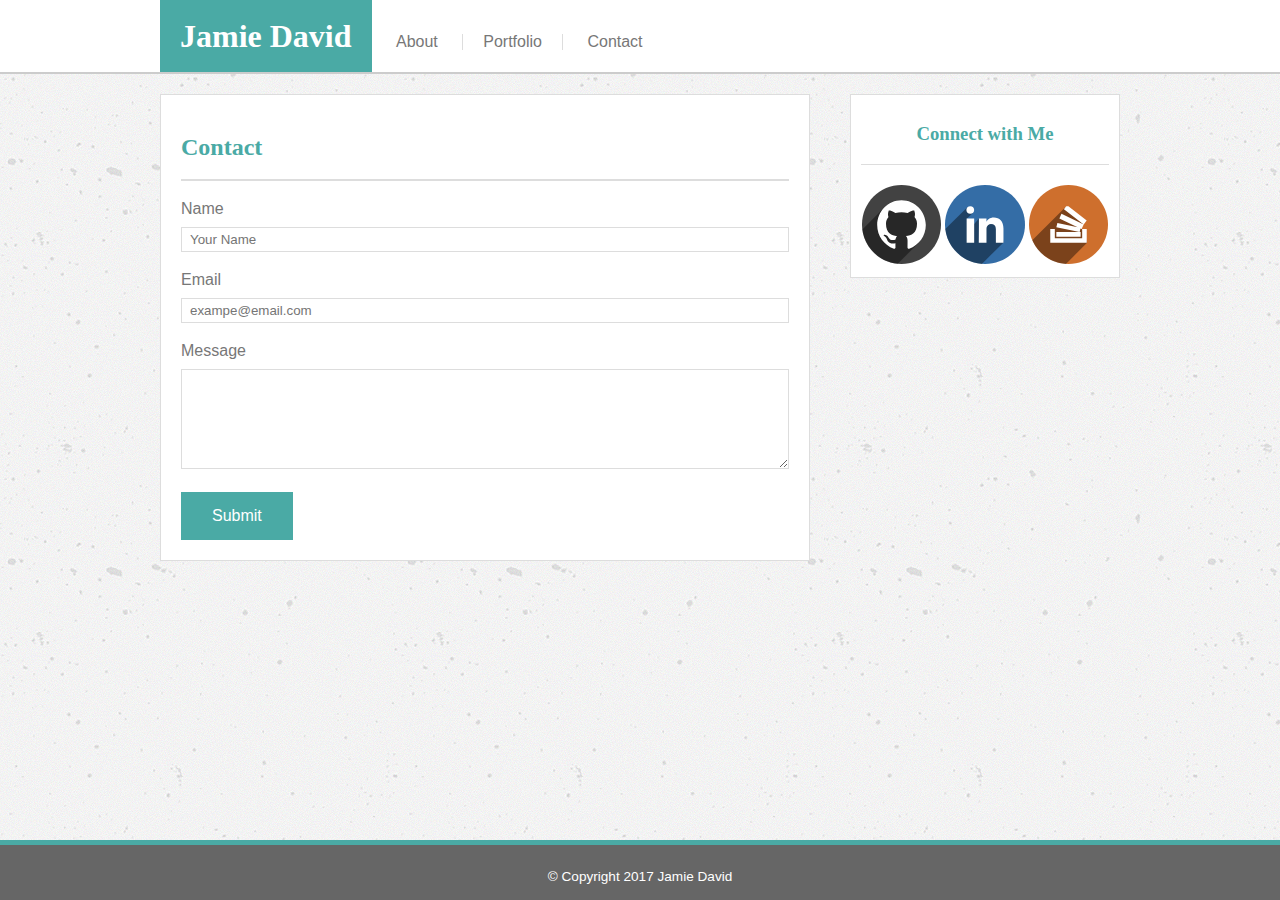
==== contact.html @ 7c3a607e "init" ====
<!DOCTYPE html>
<html>
<head>
	<title>Jamie David | Contact</title>
	<!-- Viewport for responsiveness -->
	<meta name="viewport" content="width=device-width, initial-scale=1.0">
	<!-- Reset CSS from Meyersweb http://meyerweb.com/eric/tools/css/reset/reset.css -->
	<link rel="stylesheet" type="text/css" href="assets/css/reset.css">
	<!-- Custom CSS styles -->
	<link rel="stylesheet" type="text/css" href="assets/css/style.css">
</head>
<body>
	<!-- START NAV BAR -->
	<nav>
		<div class="container">
			<h1 class="logo">Jamie David</h1>
			<ul class="nav-tabs">
				<li><a href="index.html">About</a></li>
				<li class="nav-border"><a href="portfolio.html">Portfolio</a></li>
				<li><a href="contact.html">Contact</a></li>
			</ul>
		</div>
	</nav>
	<!-- END NAV BAR -->
	<!-- START CONTENT AREA -->
	<div class="container">
		<div class="content">
			<!-- START MAIN CONTENT -->
			<div class="main-section">
				<h2>Contact</h2>
				<form>
					<label>
						Name<br>
						<input type="text" name="name" placeholder="Your Name">
					</label>
					<label>
						Email<br>
						<input type="text" name="email" placeholder="exampe@email.com">
					</label>
					<label>
						Message<br>
						<textarea></textarea>
					</label>
					<a href="#">
						<div id="button">Submit</div>
					</a>
				</form>
			</div>
			<!-- END MAIN CONTENT -->
			<!-- START SIDEBAR -->
			<div class="sidebar">
				<h3>Connect with Me</h3>
				<a href="https://github.com/jjdavid14" target="_blank">
					<img src="assets/images/if_github_287756.svg" alt="Github Icon">
				</a>
				<a href="https://www.linkedin.com/in/jjdavid14/" target="_blank">
					<img src="assets/images/if_linkedin_287735.svg" alt="Linkedin Icon">
				</a>
				<a href="#">
					<img src="assets/images/if_stackoverflow__287696.svg" alt="Stackoverflow Icon">
				</a>
			</div>
			<!-- END SIDEBAR -->
		</div>
	</div>
	<!-- END CONTENT AREA -->
	<!-- START FOOTER -->
	<footer>
		&copy; Copyright 2017 Jamie David
	</footer>
	<!-- END FOOTER -->
</body>
</html>
---- assets/css/style.css ----
* {
	box-sizing: border-box;
}

body {
	background-image: url("../concrete-texture/concrete-texture.png");
	font-family: 'Arial', 'Helvetica Neue', Helvetica, sans-serif;
	color: #777;
}

h1 {
	font-size: 2em;
}

h2 {
	font-size: 1.5em;
	color: #4aaaa5;
	border-bottom: 2px solid #ddd;
	padding: 20px 0;
	margin-bottom: 20px;
}

h3 {
	font-size: 1.17em;
	color: #4aaaa5;
	border-bottom: 1px solid #ddd;
	padding: 20px 0;
	margin-bottom: 20px;
}

h1, h2, h3, h5 {
	font-family: 'Georgia', Times, Times New Roman, serif;
	font-weight: bold;
}

.container {
	width: 960px;
	margin: auto;
}

/* NAV BAR */
.logo {
	color: #fff;
	padding: 20px;
	background-color: #4aaaa5;
	display: inline-block;
}

nav {
	border-bottom: 2px solid #ccc;
	background-color: #fff;
}

ul.nav-tabs {
	display: inline;
	border: none;
}

.nav-tabs li {
	list-style: none;
	display: inline-block;
	padding: 0 20px;
}

.nav-tabs li a {
	text-decoration: none;
	color: #777;
}

.nav-tabs li a:hover {
	color: #4aaaa5;
}

.nav-border {
	border-right: 1px solid #ddd;
	border-left: 1px solid #ddd;
}

/* CONTENT AREA */

.content {
	margin-top: 20px;
}

.main-section {
	float: left;
	width: 650px;
	border: 1px solid #ddd;
	background-color: #fff;
	padding: 20px;
	margin-bottom: 65px;
}

/* MAIN CONTENT - ABOUT ME */

.main-section img {
	width: 150px;
	float: left;
	margin-right: 20px;
	margin-bottom: 10px;
}

.main-section p {
	line-height: 1.5;
}

.about-link a {
	color: #4aaaa5;
	text-decoration: underline;
}

/* MAIN CONTENT - PORTFOLIO */

.project-item {
	position: relative;
	float: left;
	width: 48%;
	margin-bottom: 20px;
}

.left {
	float: left;
}


.right {
	float: right;
}

.project-item img {
	width: 100%;
	margin: 0;
}

.overlay {
	display: hidden;
}

.overlay {
	width: 100%;
	height: 152px;
	background-color: rgba(74,170,175,0.0);
	position: absolute;
}


.overlay:hover {
	background-color: rgba(74,170,175,0.5);
}

.project-item h5 {
	width: 100%;
	color: #fff;
	font-weight: normal;
	text-align: center;
	background-color: #4aaaa5;
	position: absolute;
	padding: 15px 0;
	margin-top: 100px;
}

/* MAIN CONTENT - CONTACT */

label {
	display: block;
	margin: 20px 0;
}

input, textarea {
	margin-top: 10px;
	width: 100%;
	border: 1px solid #ddd;
}

input {
	padding: 4px 8px;
}

textarea {
	height: 100px;
}

#button:hover {
	background-color: #fff;
	border: 1px solid #ddd;
	color: #4aaaa5;
}

#button {
	display: inline-block;
	background-color: #4aaaa5;
	border: 1px solid #4aaaa5;
	color: #fff;
	padding: 15px 30px;
}

/* SIDEBAR */

.sidebar {
	float: right;
	width: 270px;
	border: 1px solid #ddd;
	background-color: #fff;
	padding: 10px;
	text-align: center;
}

.sidebar a {
	text-decoration: none;
}

.sidebar a img {
	width: 32%;
}

/* FOOTER */

footer {
	position: fixed;
	bottom: 0;
	width: 100%;
	height: 60px;
	padding-top: 25px;
	background-color: #666;
	text-align: center;
	border-top: 5px solid #4aaaa5;
	font-size: 0.85em;
	color: #fff;
}



/* --------- MEDIA QUERIES --------- */

@media (max-width: 980px) {
	
	.container {
		width: 77.55%;
	}

	ul.nav-tabs {
		display: block;
		float: right;
		margin-left: 0;
		padding-top: 33px;
	}

	.main-section {
		width: 59.21%;
	}

	.project-item {
		width: 100%;
	}

	.project-item h5 {
		position: absolute;
		bottom: 6px;
		margin-top: 0;
	}

	.sidebar {
		width: 35.53%;
	}

}

@media (max-width: 768px) {

	.container {
		width: 93.75%;
	}

	ul.nav-tabs {
		margin-left: 0;
	}

	.main-section {
		margin-bottom: 20px;
	}

	.main-section, .sidebar {
		width: 100%;
	}

	.project-item {
		width: 48%;
	}

	.sidebar {
		float: left;
		text-align: left;
		margin-bottom: 80px;
		padding: 0 20px 20px 20px;
	}

	.sidebar a img {
		width: 55px;
	}

}

@media (max-width: 640px) {

	nav {
		position: static;
		margin-bottom: 20px;
	}

	.container {
		width: 100%;
	}
	
	.logo {
		padding: 20px 0;
		display: block;
		text-align: center;
	}

	ul.nav-tabs {
		float: none;
		display: block;
		height: 36px;
		margin: 0;
		padding: 10px 0;
	}

	.nav-tabs li {
		width: 32.33%;
		padding: 0;
		text-align: center;
	}

	.content {
		width: 95.31%;
		margin: 0 auto;
	}

	.main-section img {
		float: none;
		width: 200px;
		display: block;
		margin: 0 auto 10px;
	}

	.project-item {
		width: 100%;
	}

	.project-item img {
		width: 100%;
		margin: 0;
	}

}
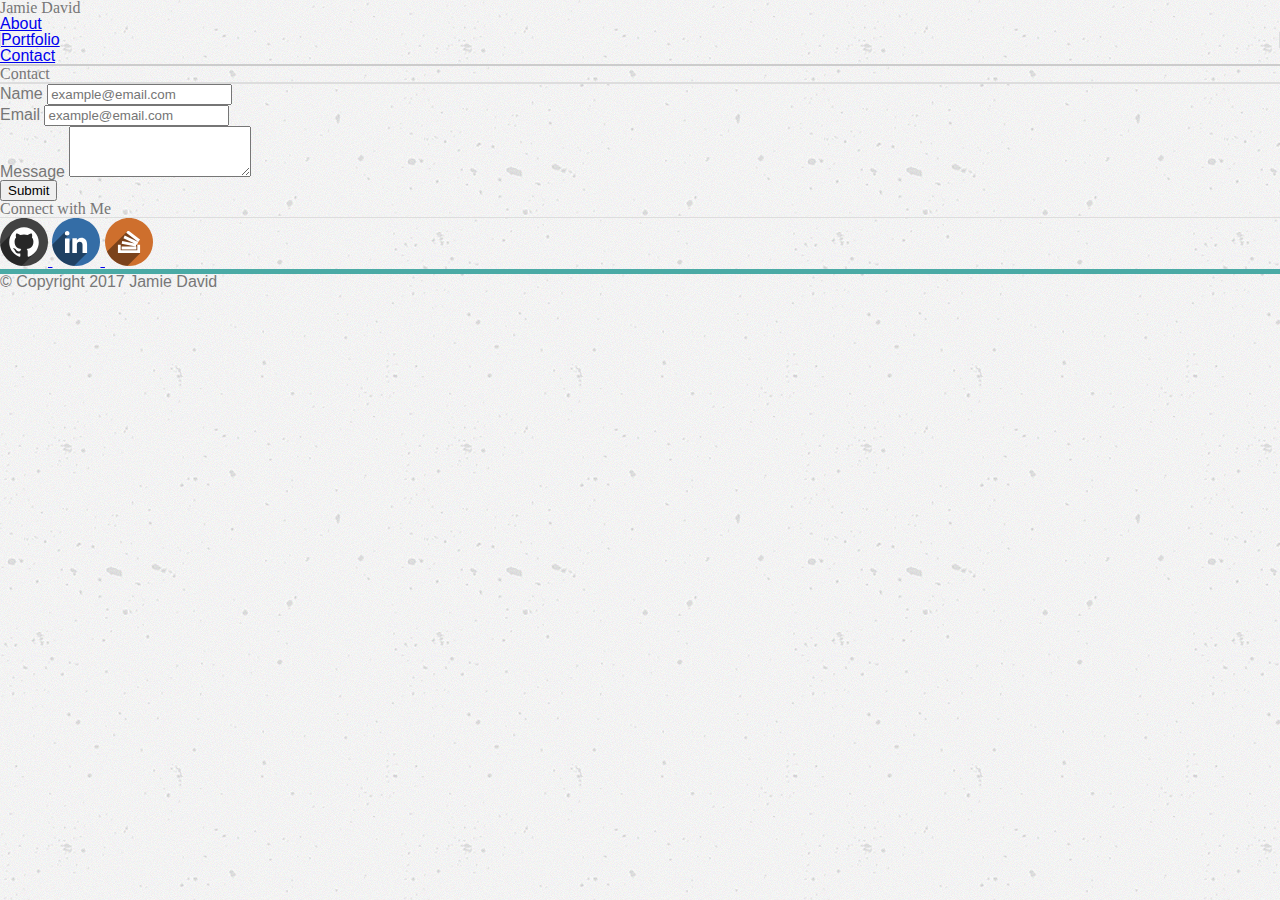
==== commit fcc124e1: "finish contact responsiveness" ====
--- a/contact.html
+++ b/contact.html
@@ -6,67 +6,81 @@
 	<meta name="viewport" content="width=device-width, initial-scale=1.0">
 	<!-- Reset CSS from Meyersweb http://meyerweb.com/eric/tools/css/reset/reset.css -->
 	<link rel="stylesheet" type="text/css" href="assets/css/reset.css">
+	<!-- Bootstrap CSS -->
+	<link rel="stylesheet" href="https://maxcdn.bootstrapcdn.com/bootstrap/4.0.0-beta.2/css/bootstrap.min.css" integrity="sha384-PsH8R72JQ3SOdhVi3uxftmaW6Vc51MKb0q5P2rRUpPvrszuE4W1povHYgTpBfshb" crossorigin="anonymous">
 	<!-- Custom CSS styles -->
 	<link rel="stylesheet" type="text/css" href="assets/css/style.css">
 </head>
 <body>
 	<!-- START NAV BAR -->
-	<nav>
-		<div class="container">
-			<h1 class="logo">Jamie David</h1>
-			<ul class="nav-tabs">
-				<li><a href="index.html">About</a></li>
-				<li class="nav-border"><a href="portfolio.html">Portfolio</a></li>
-				<li><a href="contact.html">Contact</a></li>
+	<nav class="navbar navbar-default bg-white p-0">
+		<div class="container px-0">
+			<div class="navbar-header">
+				<h2 class="d-inline-block bg-info text-white p-3 m-0">Jamie David</h2>
+			</div>
+			<ul class="nav navbar-nav navbar-right nav-tabs d-inline border-0">
+				<li class="d-inline-block pr-4"><a class="text-secondary" href="#">About</a></li>
+				<li class="d-inline-block nav-border px-4"><a class="text-secondary" href="#">Portfolio</a></li>
+				<li class="d-inline-block pl-4"><a class="text-secondary" href="#">Contact</a></li>
 			</ul>
 		</div>
 	</nav>
 	<!-- END NAV BAR -->
-	<!-- START CONTENT AREA -->
+	<!-- START CONTAINER -->
 	<div class="container">
-		<div class="content">
+		<!-- START CONTENT AREA -->
+		<div class="row my-3">
 			<!-- START MAIN CONTENT -->
-			<div class="main-section">
-				<h2>Contact</h2>
+			<div class="col-12 col-lg-7 mb-5 bg-white border">
+				<div class="page-header">
+					<h3 class="font-weight-bold text-info py-4 mb-3">Contact</h3>
+				</div>
 				<form>
-					<label>
-						Name<br>
-						<input type="text" name="name" placeholder="Your Name">
-					</label>
-					<label>
-						Email<br>
-						<input type="text" name="email" placeholder="exampe@email.com">
-					</label>
-					<label>
-						Message<br>
-						<textarea></textarea>
-					</label>
-					<a href="#">
-						<div id="button">Submit</div>
-					</a>
+					<div class="form-group">
+						<label for="name">Name</label>
+						<input type="text" class="form-control" id="name" placeholder="example@email.com">
+					</div>
+					<div class="form-group">
+						<label for="email">Email</label>
+						<input type="email" class="form-control" id="email" placeholder="example@email.com">
+					</div>
+					<div class="form-group">
+						<label for="textarea">Message</label>
+						<textarea class="form-control" id="textarea" rows="3"></textarea>
+					</div>
+					<button type="submit" class="btn btn-info mb-2">Submit</button>
 				</form>
 			</div>
 			<!-- END MAIN CONTENT -->
 			<!-- START SIDEBAR -->
-			<div class="sidebar">
-				<h3>Connect with Me</h3>
-				<a href="https://github.com/jjdavid14" target="_blank">
-					<img src="assets/images/if_github_287756.svg" alt="Github Icon">
-				</a>
-				<a href="https://www.linkedin.com/in/jjdavid14/" target="_blank">
-					<img src="assets/images/if_linkedin_287735.svg" alt="Linkedin Icon">
-				</a>
-				<a href="#">
-					<img src="assets/images/if_stackoverflow__287696.svg" alt="Stackoverflow Icon">
-				</a>
+			<div class="col-12 col-lg-4 offset-lg-1 p-0 mb-5">
+				<div class="card border">
+					<div class="card-body">
+						<h5 class="font-weight-bold text-info py-3 mb-3">Connect with Me</h5>
+						<a href="https://github.com/jjdavid14" target="_blank">
+							<img src="assets/images/if_github_287756.svg" alt="Github Icon">
+						</a>
+						<a href="https://www.linkedin.com/in/jjdavid14/" target="_blank">
+							<img src="assets/images/if_linkedin_287735.svg" alt="Linkedin Icon">
+						</a>
+						<a href="#">
+							<img src="assets/images/if_stackoverflow__287696.svg" alt="Stackoverflow Icon">
+						</a>
+					</div>
+				</div>
 			</div>
 			<!-- END SIDEBAR -->
 		</div>
+		<!-- END CONTENT AREA -->
 	</div>
-	<!-- END CONTENT AREA -->
+	<!-- END CONTAINER -->
 	<!-- START FOOTER -->
-	<footer>
-		&copy; Copyright 2017 Jamie David
+	<footer class="footer fixed-bottom bg-dark">
+		<div class="container">
+			<p class="text-center text-white py-2 m-0">
+				<small>&copy; Copyright 2017 Jamie David</small>
+			</p>
+		</div>
 	</footer>
 	<!-- END FOOTER -->
 </body>
--- a/assets/css/style.css
+++ b/assets/css/style.css
@@ -8,67 +8,26 @@
 	color: #777;
 }
 
-h1 {
-	font-size: 2em;
+h3 {
+	border-bottom: 2px solid #ddd;
 }
 
-h2 {
-	font-size: 1.5em;
-	color: #4aaaa5;
-	border-bottom: 2px solid #ddd;
-	padding: 20px 0;
-	margin-bottom: 20px;
+h5 {
+	border-bottom: 1px solid #ddd;
 }
 
-h3 {
-	font-size: 1.17em;
-	color: #4aaaa5;
-	border-bottom: 1px solid #ddd;
-	padding: 20px 0;
-	margin-bottom: 20px;
-}
-
-h1, h2, h3, h5 {
+h2, h3, h5 {
 	font-family: 'Georgia', Times, Times New Roman, serif;
-	font-weight: bold;
-}
-
-.container {
-	width: 960px;
-	margin: auto;
 }
 
 /* NAV BAR */
-.logo {
-	color: #fff;
-	padding: 20px;
-	background-color: #4aaaa5;
-	display: inline-block;
-}
 
 nav {
 	border-bottom: 2px solid #ccc;
-	background-color: #fff;
-}
-
-ul.nav-tabs {
-	display: inline;
-	border: none;
-}
-
-.nav-tabs li {
-	list-style: none;
-	display: inline-block;
-	padding: 0 20px;
-}
-
-.nav-tabs li a {
-	text-decoration: none;
-	color: #777;
 }
 
 .nav-tabs li a:hover {
-	color: #4aaaa5;
+	color: #17a2b8!important;
 }
 
 .nav-border {
@@ -78,36 +37,7 @@
 
 /* CONTENT AREA */
 
-.content {
-	margin-top: 20px;
-}
-
-.main-section {
-	float: left;
-	width: 650px;
-	border: 1px solid #ddd;
-	background-color: #fff;
-	padding: 20px;
-	margin-bottom: 65px;
-}
-
 /* MAIN CONTENT - ABOUT ME */
-
-.main-section img {
-	width: 150px;
-	float: left;
-	margin-right: 20px;
-	margin-bottom: 10px;
-}
-
-.main-section p {
-	line-height: 1.5;
-}
-
-.about-link a {
-	color: #4aaaa5;
-	text-decoration: underline;
-}
 
 /* MAIN CONTENT - PORTFOLIO */
 
@@ -161,196 +91,58 @@
 
 /* MAIN CONTENT - CONTACT */
 
-label {
-	display: block;
-	margin: 20px 0;
-}
-
-input, textarea {
-	margin-top: 10px;
-	width: 100%;
-	border: 1px solid #ddd;
-}
-
-input {
-	padding: 4px 8px;
-}
-
-textarea {
-	height: 100px;
-}
-
-#button:hover {
-	background-color: #fff;
-	border: 1px solid #ddd;
-	color: #4aaaa5;
-}
-
-#button {
-	display: inline-block;
-	background-color: #4aaaa5;
-	border: 1px solid #4aaaa5;
-	color: #fff;
-	padding: 15px 30px;
-}
-
 /* SIDEBAR */
-
-.sidebar {
-	float: right;
-	width: 270px;
-	border: 1px solid #ddd;
-	background-color: #fff;
-	padding: 10px;
-	text-align: center;
-}
-
-.sidebar a {
-	text-decoration: none;
-}
-
-.sidebar a img {
-	width: 32%;
-}
 
 /* FOOTER */
 
 footer {
-	position: fixed;
-	bottom: 0;
-	width: 100%;
-	height: 60px;
-	padding-top: 25px;
-	background-color: #666;
-	text-align: center;
 	border-top: 5px solid #4aaaa5;
-	font-size: 0.85em;
-	color: #fff;
 }
 
 
 
 /* --------- MEDIA QUERIES --------- */
 
-@media (max-width: 980px) {
-	
-	.container {
-		width: 77.55%;
+@media (min-width: 980px) and (max-width: 1023px) {
+	.col-lg-7 {
+		flex: 0 0 58.333333%;
+		max-width: 58.333333%;
 	}
 
-	ul.nav-tabs {
-		display: block;
-		float: right;
-		margin-left: 0;
-		padding-top: 33px;
+	.col-lg-4 {
+		flex: 0 0 33.333333%;
+		max-width: 33%;
 	}
 
-	.main-section {
-		width: 59.21%;
+	.offset-lg-1 {
+		margin-left: 8.333333%;
 	}
 
-	.project-item {
-		width: 100%;
+	.img-thumbnail {
+		float: none!important;
+		width: 40%!important;
+		margin-left:28%!important;
+	}
+}
+
+@media (max-width: 767px) {
+	.navbar > .container {
+		max-width: 100%;
 	}
 
-	.project-item h5 {
-		position: absolute;
-		bottom: 6px;
-		margin-top: 0;
-	}
-
-	.sidebar {
-		width: 35.53%;
-	}
-
-}
-
-@media (max-width: 768px) {
-
-	.container {
-		width: 93.75%;
-	}
-
-	ul.nav-tabs {
-		margin-left: 0;
-	}
-
-	.main-section {
-		margin-bottom: 20px;
-	}
-
-	.main-section, .sidebar {
+	.navbar-header, h2 {
 		width: 100%;
-	}
-
-	.project-item {
-		width: 48%;
-	}
-
-	.sidebar {
-		float: left;
-		text-align: left;
-		margin-bottom: 80px;
-		padding: 0 20px 20px 20px;
-	}
-
-	.sidebar a img {
-		width: 55px;
-	}
-
-}
-
-@media (max-width: 640px) {
-
-	nav {
-		position: static;
-		margin-bottom: 20px;
-	}
-
-	.container {
-		width: 100%;
-	}
-	
-	.logo {
-		padding: 20px 0;
-		display: block;
 		text-align: center;
 	}
 
-	ul.nav-tabs {
-		float: none;
-		display: block;
-		height: 36px;
-		margin: 0;
+	ul {
+		margin: 0 auto;
 		padding: 10px 0;
 	}
 
-	.nav-tabs li {
-		width: 32.33%;
-		padding: 0;
-		text-align: center;
+	.img-thumbnail {
+		float: none!important;
+		width: 40%!important;
+		margin-left:28%!important;
 	}
-
-	.content {
-		width: 95.31%;
-		margin: 0 auto;
-	}
-
-	.main-section img {
-		float: none;
-		width: 200px;
-		display: block;
-		margin: 0 auto 10px;
-	}
-
-	.project-item {
-		width: 100%;
-	}
-
-	.project-item img {
-		width: 100%;
-		margin: 0;
-	}
-
-}
-
+}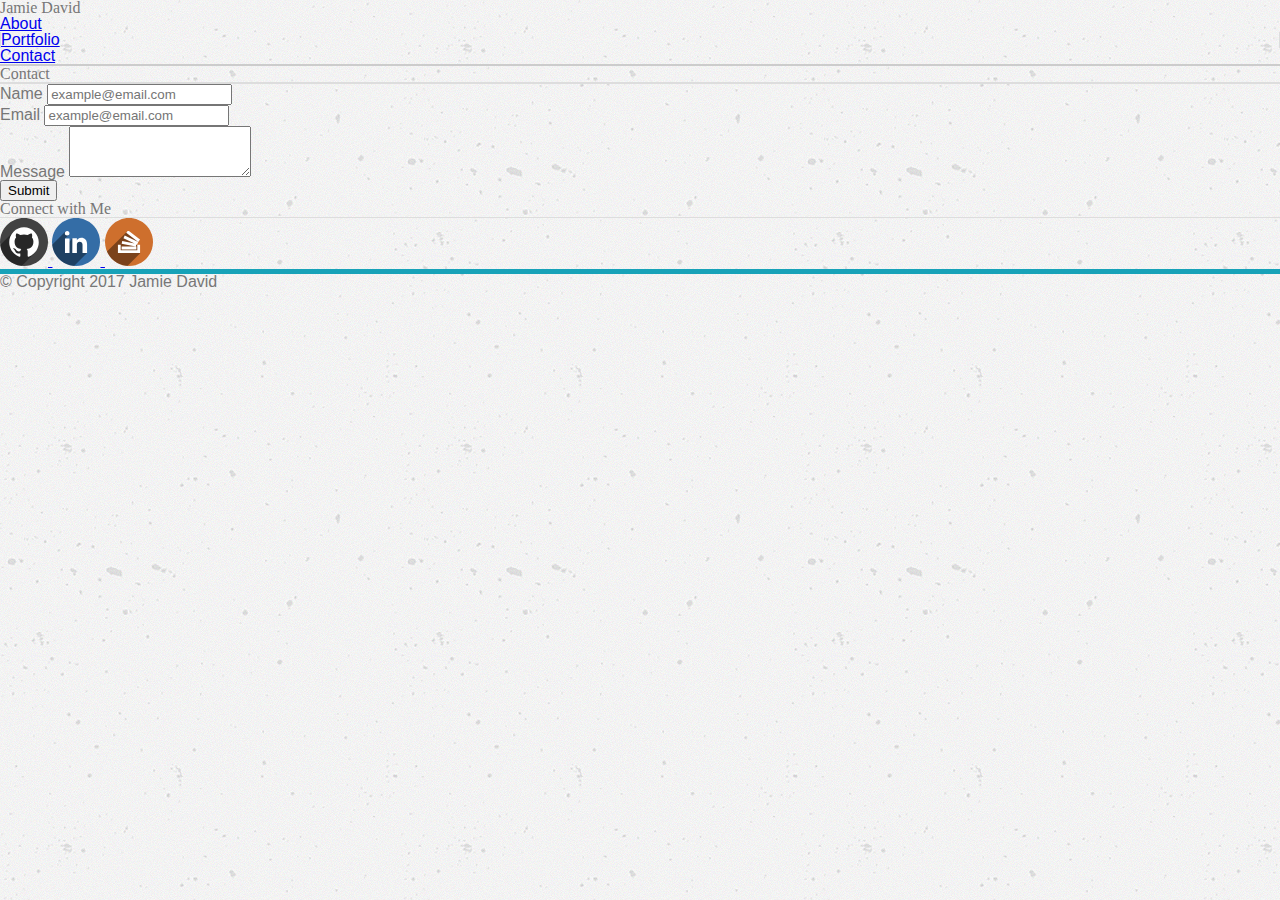
==== commit c54bedd3: "fixed nav links" ====
--- a/contact.html
+++ b/contact.html
@@ -19,9 +19,9 @@
 				<h2 class="d-inline-block bg-info text-white p-3 m-0">Jamie David</h2>
 			</div>
 			<ul class="nav navbar-nav navbar-right nav-tabs d-inline border-0">
-				<li class="d-inline-block pr-4"><a class="text-secondary" href="#">About</a></li>
-				<li class="d-inline-block nav-border px-4"><a class="text-secondary" href="#">Portfolio</a></li>
-				<li class="d-inline-block pl-4"><a class="text-secondary" href="#">Contact</a></li>
+				<li class="d-inline-block pr-4"><a class="text-secondary" href="index.html">About</a></li>
+				<li class="d-inline-block nav-border px-4"><a class="text-secondary" href="portfolio.html">Portfolio</a></li>
+				<li class="d-inline-block pl-4"><a class="text-secondary" href="contact.html">Contact</a></li>
 			</ul>
 		</div>
 	</nav>
--- a/assets/css/style.css
+++ b/assets/css/style.css
@@ -16,7 +16,7 @@
 	border-bottom: 1px solid #ddd;
 }
 
-h2, h3, h5 {
+h2, h3, h5, h6 {
 	font-family: 'Georgia', Times, Times New Roman, serif;
 }
 
@@ -35,42 +35,11 @@
 	border-left: 1px solid #ddd;
 }
 
-/* CONTENT AREA */
-
-/* MAIN CONTENT - ABOUT ME */
-
 /* MAIN CONTENT - PORTFOLIO */
 
-.project-item {
-	position: relative;
-	float: left;
-	width: 48%;
-	margin-bottom: 20px;
-}
-
-.left {
-	float: left;
-}
-
-
-.right {
-	float: right;
-}
-
-.project-item img {
-	width: 100%;
-	margin: 0;
-}
-
 .overlay {
-	display: hidden;
-}
-
-.overlay {
-	width: 100%;
-	height: 152px;
+	width: calc(100% - 30px);
 	background-color: rgba(74,170,175,0.0);
-	position: absolute;
 }
 
 
@@ -78,25 +47,15 @@
 	background-color: rgba(74,170,175,0.5);
 }
 
-.project-item h5 {
-	width: 100%;
-	color: #fff;
-	font-weight: normal;
-	text-align: center;
-	background-color: #4aaaa5;
-	position: absolute;
-	padding: 15px 0;
-	margin-top: 100px;
+h6 {
+	width: calc(100% - 30px);
+	bottom: 0;
 }
-
-/* MAIN CONTENT - CONTACT */
-
-/* SIDEBAR */
 
 /* FOOTER */
 
 footer {
-	border-top: 5px solid #4aaaa5;
+	border-top: 5px solid #17a2b8;
 }
 
 
@@ -104,6 +63,11 @@
 /* --------- MEDIA QUERIES --------- */
 
 @media (min-width: 980px) and (max-width: 1023px) {
+	.col-md-6 {
+		flex: 0 0 100%;
+		max-width: 100%;
+	}
+
 	.col-lg-7 {
 		flex: 0 0 58.333333%;
 		max-width: 58.333333%;
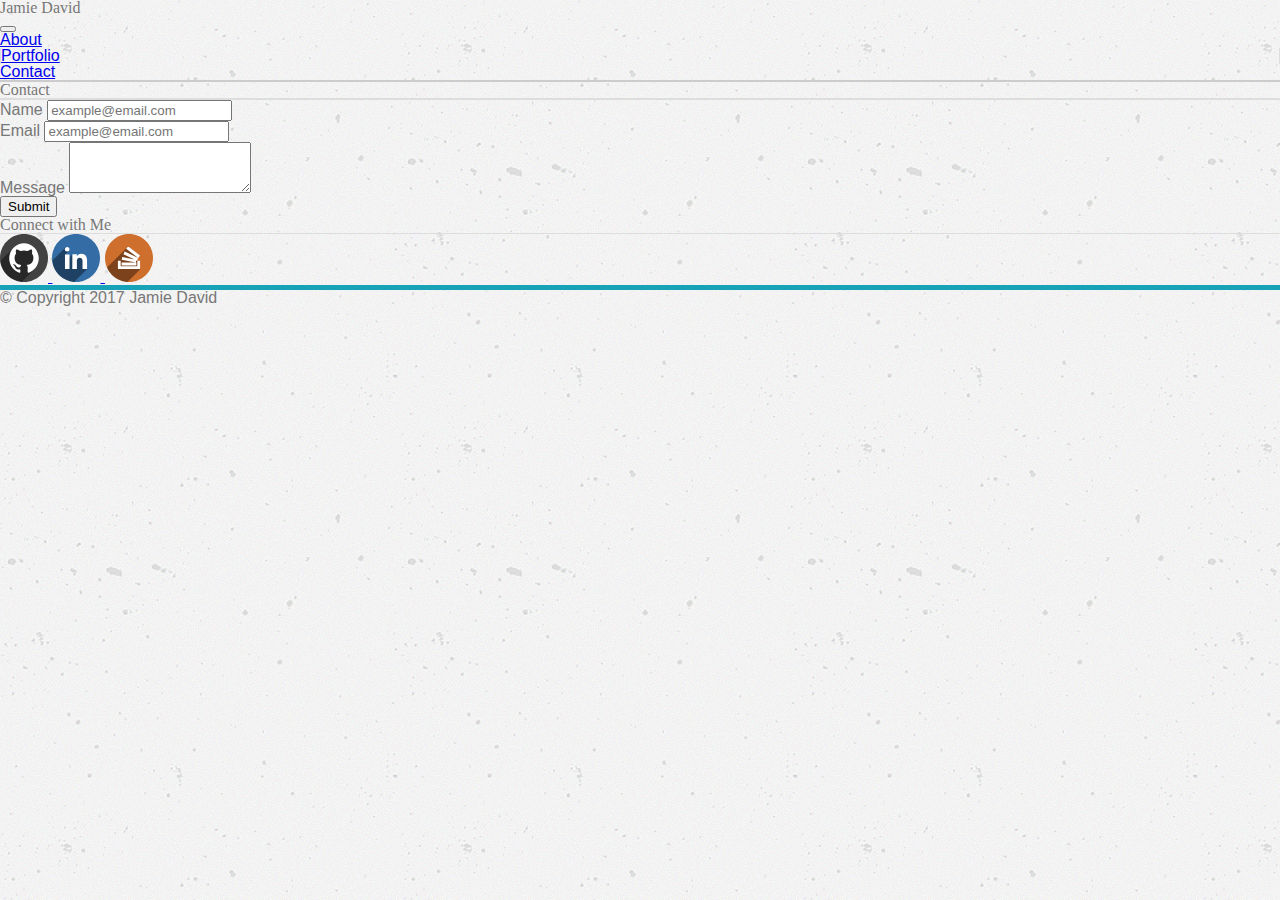
==== commit 3014ff6b: "change to match spec more" ====
--- a/contact.html
+++ b/contact.html
@@ -13,16 +13,24 @@
 </head>
 <body>
 	<!-- START NAV BAR -->
-	<nav class="navbar navbar-default bg-white p-0">
-		<div class="container px-0">
-			<div class="navbar-header">
-				<h2 class="d-inline-block bg-info text-white p-3 m-0">Jamie David</h2>
-			</div>
-			<ul class="nav navbar-nav navbar-right nav-tabs d-inline border-0">
-				<li class="d-inline-block pr-4"><a class="text-secondary" href="index.html">About</a></li>
-				<li class="d-inline-block nav-border px-4"><a class="text-secondary" href="portfolio.html">Portfolio</a></li>
-				<li class="d-inline-block pl-4"><a class="text-secondary" href="contact.html">Contact</a></li>
+	<nav class="navbar navbar-expand-md navbar-light bg-light px-4 py-0">
+		<h2 class="bg-info text-white p-3 mb-0">Jamie David</h2>
+		<button class="navbar-toggler" type="button" data-toggle="collapse" data-target="#navbarText" aria-controls="navbarText" aria-expanded="false" aria-label="Toggle navigation">
+			<span class="navbar-toggler-icon"></span>
+		</button>
+		<div class="collapse navbar-collapse" id="navbarText">
+			<ul class="navbar-nav ml-auto">
+				<li class="nav-item">
+					<a class="nav-link py-0" href="index.html">About</a>
+				</li>
+				<li class="nav-item nav-border">
+					<a class="nav-link py-0" href="portfolio.html">Portfolio</a>
+				</li>
+				<li class="nav-item">
+					<a class="nav-link py-0" href="contact.html">Contact</a>
+				</li>
 			</ul>
+			
 		</div>
 	</nav>
 	<!-- END NAV BAR -->
@@ -31,7 +39,7 @@
 		<!-- START CONTENT AREA -->
 		<div class="row my-3">
 			<!-- START MAIN CONTENT -->
-			<div class="col-12 col-lg-7 mb-5 bg-white border">
+			<div class="col-12 col-md-7 mb-5 bg-white border">
 				<div class="page-header">
 					<h3 class="font-weight-bold text-info py-4 mb-3">Contact</h3>
 				</div>
@@ -53,19 +61,21 @@
 			</div>
 			<!-- END MAIN CONTENT -->
 			<!-- START SIDEBAR -->
-			<div class="col-12 col-lg-4 offset-lg-1 p-0 mb-5">
+			<div class="col-12 col-md-4 offset-md-1 p-0 mb-5">
 				<div class="card border">
 					<div class="card-body">
 						<h5 class="font-weight-bold text-info py-3 mb-3">Connect with Me</h5>
-						<a href="https://github.com/jjdavid14" target="_blank">
-							<img src="assets/images/if_github_287756.svg" alt="Github Icon">
-						</a>
-						<a href="https://www.linkedin.com/in/jjdavid14/" target="_blank">
-							<img src="assets/images/if_linkedin_287735.svg" alt="Linkedin Icon">
-						</a>
-						<a href="#">
-							<img src="assets/images/if_stackoverflow__287696.svg" alt="Stackoverflow Icon">
-						</a>
+						<p class="text-center">
+							<a href="https://github.com/jjdavid14" target="_blank">
+								<img src="assets/images/if_github_287756.svg" alt="Github Icon">
+							</a>
+							<a href="https://www.linkedin.com/in/jjdavid14/" target="_blank">
+								<img src="assets/images/if_linkedin_287735.svg" alt="Linkedin Icon">
+							</a>
+							<a href="#">
+								<img src="assets/images/if_stackoverflow__287696.svg" alt="Stackoverflow Icon">
+							</a>
+						</p>
 					</div>
 				</div>
 			</div>
@@ -83,5 +93,10 @@
 		</div>
 	</footer>
 	<!-- END FOOTER -->
+
+	<!-- Bootstrap JS -->
+	<script src="https://code.jquery.com/jquery-3.2.1.slim.min.js" integrity="sha384-KJ3o2DKtIkvYIK3UENzmM7KCkRr/rE9/Qpg6aAZGJwFDMVNA/GpGFF93hXpG5KkN" crossorigin="anonymous"></script>
+	<script src="https://cdnjs.cloudflare.com/ajax/libs/popper.js/1.12.3/umd/popper.min.js" integrity="sha384-vFJXuSJphROIrBnz7yo7oB41mKfc8JzQZiCq4NCceLEaO4IHwicKwpJf9c9IpFgh" crossorigin="anonymous"></script>
+	<script src="https://maxcdn.bootstrapcdn.com/bootstrap/4.0.0-beta.2/js/bootstrap.min.js" integrity="sha384-alpBpkh1PFOepccYVYDB4do5UnbKysX5WZXm3XxPqe5iKTfUKjNkCk9SaVuEZflJ" crossorigin="anonymous"></script>
 </body>
 </html>
--- a/assets/css/style.css
+++ b/assets/css/style.css
@@ -62,46 +62,31 @@
 
 /* --------- MEDIA QUERIES --------- */
 
-@media (min-width: 980px) and (max-width: 1023px) {
-	.col-md-6 {
-		flex: 0 0 100%;
-		max-width: 100%;
+@media (max-width: 575px) {
+	nav.navbar {
+		padding-left: 0!important;
+		padding-right: 0!important;
 	}
 
-	.col-lg-7 {
-		flex: 0 0 58.333333%;
-		max-width: 58.333333%;
+	button {
+		position: absolute;
+		top: 15px;
+		right: 5px;
 	}
 
-	.col-lg-4 {
-		flex: 0 0 33.333333%;
-		max-width: 33%;
-	}
-
-	.offset-lg-1 {
-		margin-left: 8.333333%;
-	}
-
-	.img-thumbnail {
-		float: none!important;
-		width: 40%!important;
-		margin-left:28%!important;
-	}
-}
-
-@media (max-width: 767px) {
-	.navbar > .container {
-		max-width: 100%;
-	}
-
-	.navbar-header, h2 {
+	h2 {
 		width: 100%;
 		text-align: center;
 	}
 
 	ul {
-		margin: 0 auto;
+		text-align: center;
+	}
+
+	li.nav-item {
 		padding: 10px 0;
+		border: 0;
+		border-top: 1px solid #ddd;
 	}
 
 	.img-thumbnail {
